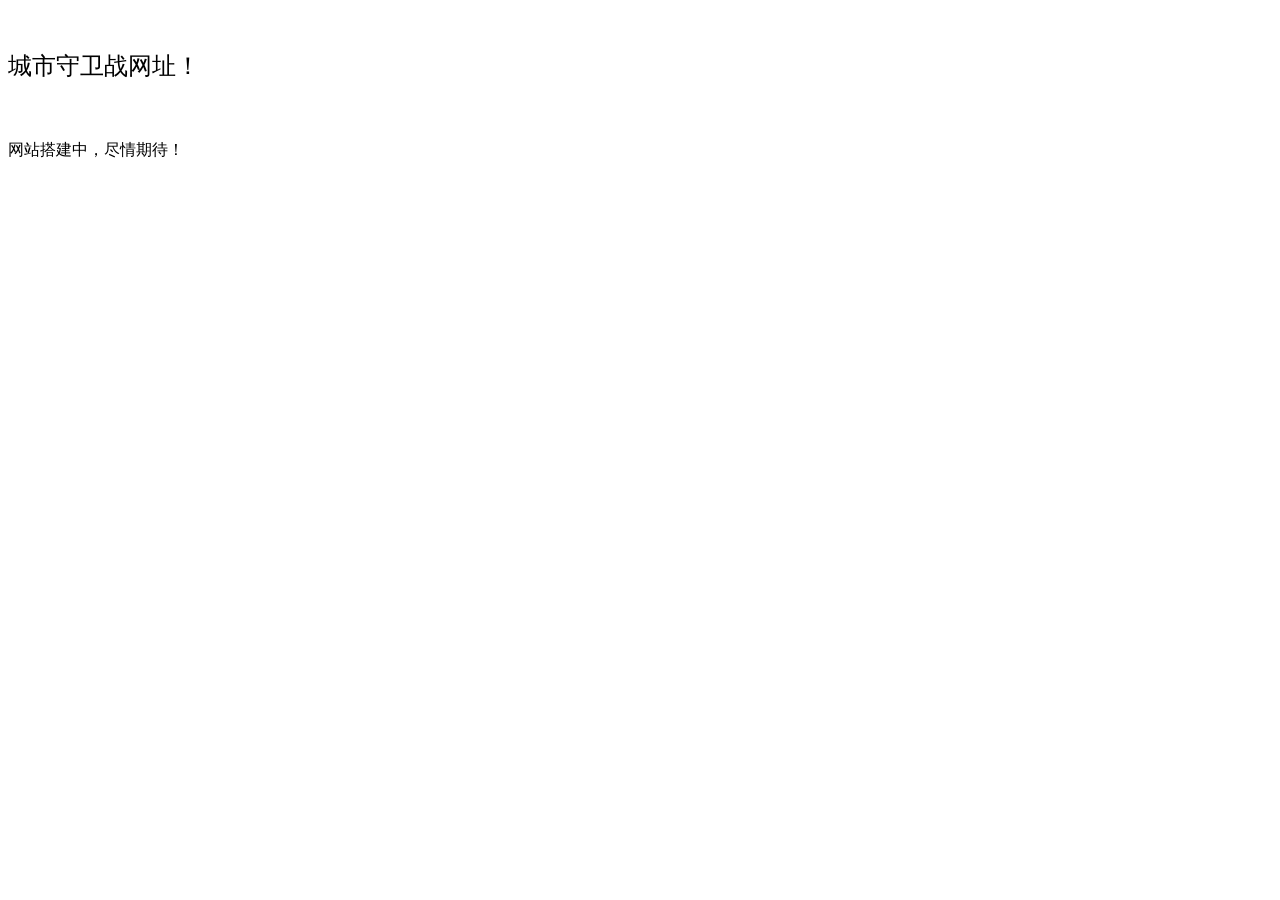
==== games/defendthecity/index.html @ f53e396a "第一次网页提交测试" ====
<!DOCTYPE html>
<!--[if lt IE 7]>      <html class="no-js lt-ie9 lt-ie8 lt-ie7"> <![endif]-->
<!--[if IE 7]>         <html class="no-js lt-ie9 lt-ie8"> <![endif]-->
<!--[if IE 8]>         <html class="no-js lt-ie9"> <![endif]-->
<!--[if gt IE 8]>      <html class="no-js"> <!--<![endif]-->
<html>
    <head>
        <meta charset="utf-8">
        <meta http-equiv="X-UA-Compatible" content="IE=edge">
        <title></title>
        <meta name="description" content="">
        <meta name="viewport" content="width=device-width, initial-scale=1">
        <link rel="stylesheet" href="">
    </head>
    <body>
        <!--[if lt IE 7]>
            <p class="browsehappy">You are using an <strong>outdated</strong> browser. Please <a href="#">upgrade your browser</a> to improve your experience.</p>
        <![endif]-->
        
        <br>
        <p style="font-size: x-large;"> 城市守卫战网址！ </p>
        <br>
        <p> 网站搭建中，尽情期待！</p>

        <script src="" async defer></script>
    </body>
</html>
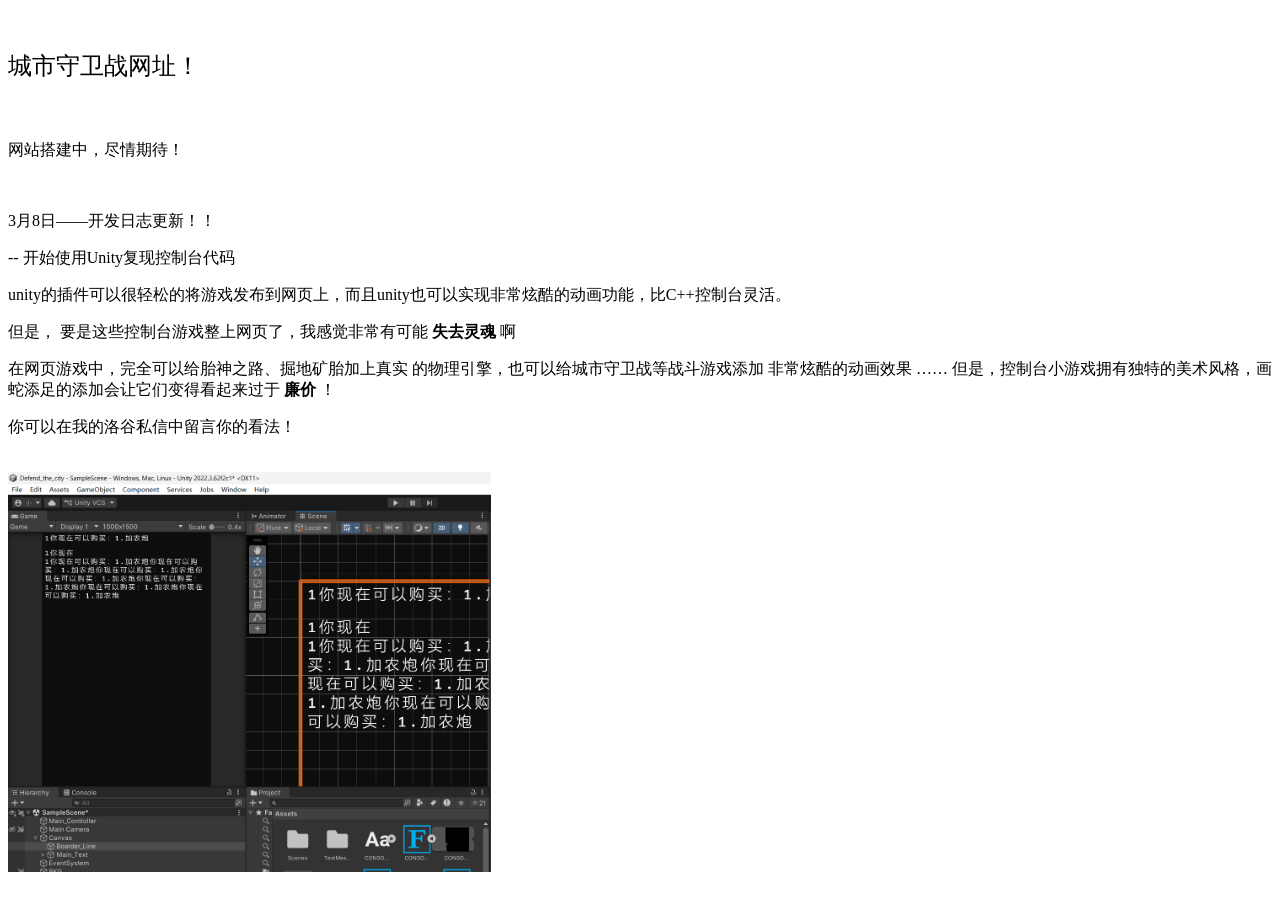
==== commit 5eea0a19: "第二次提交测试" ====
--- a/games/defendthecity/index.html
+++ b/games/defendthecity/index.html
@@ -22,6 +22,20 @@
         <br>
         <p> 网站搭建中，尽情期待！</p>
 
+        <br>
+        <p> 3月8日——开发日志更新！！</p>
+
+        <p> -- 开始使用Unity复现控制台代码 <p>
+        <p> unity的插件可以很轻松的将游戏发布到网页上，而且unity也可以实现非常炫酷的动画功能，比C++控制台灵活。</p>
+        <p> 但是， 要是这些控制台游戏整上网页了，我感觉非常有可能 <b>失去灵魂</b> 啊
+        <p> 在网页游戏中，完全可以给胎神之路、掘地矿胎加上真实
+            的物理引擎，也可以给城市守卫战等战斗游戏添加
+            非常炫酷的动画效果 …… 但是，控制台小游戏拥有独特的美术风格，画蛇添足的添加会让它们变得看起来过于 <b>廉价</b> ！</p>
+        
+        <p> 你可以在我的洛谷私信中留言你的看法！</p>
+            <br>
+        <img src="26_03_08.png" height="400">
+
         <script src="" async defer></script>
     </body>
 </html>
